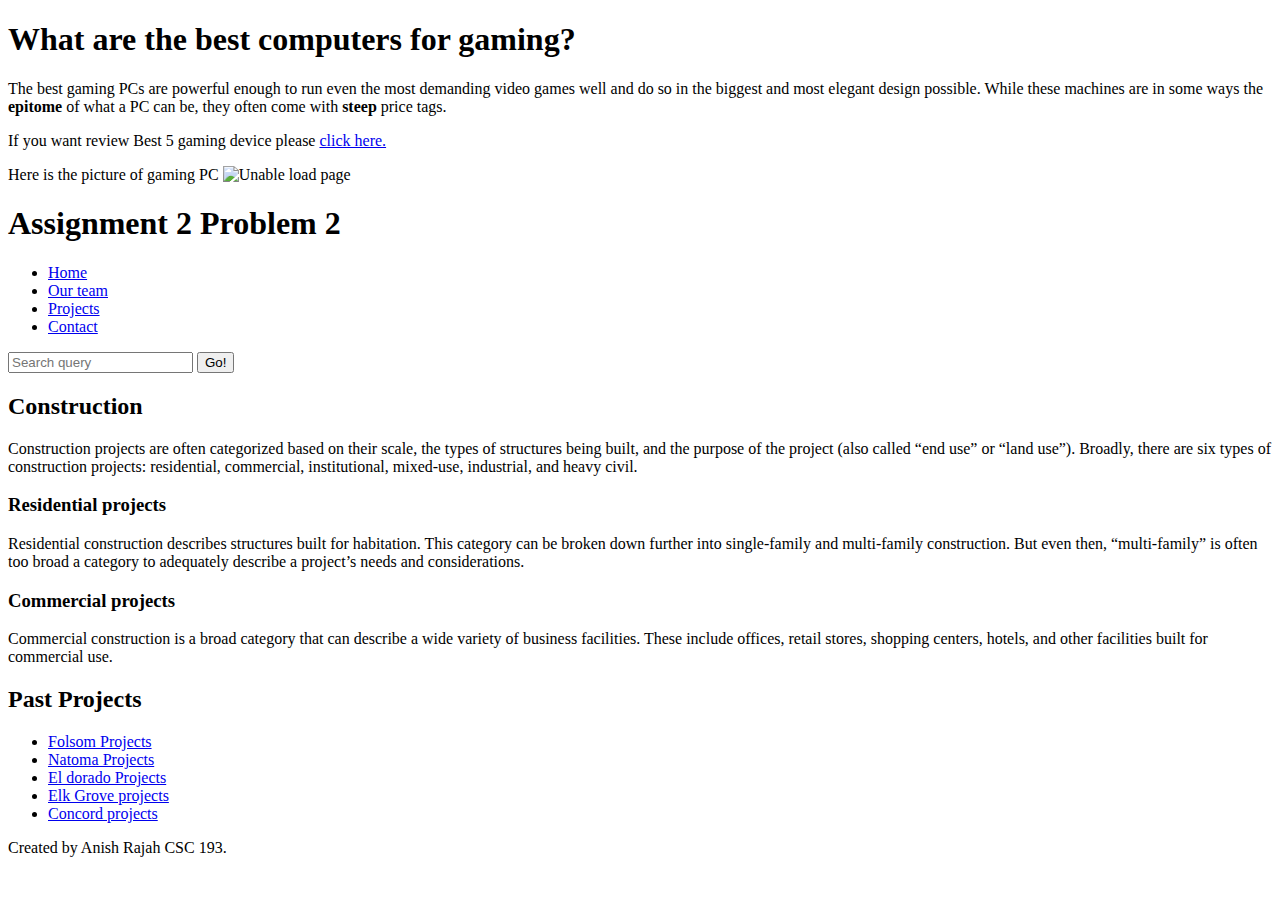
==== index.html @ 7a306d58 "Add files via upload" ====
﻿<!DOCTYPE html>

<html lang="en" xmlns="http://www.w3.org/1999/xhtml">


<head>
    <meta charset="utf-8" />
    <title>Computers for Gaming</title>
    <link href="https://fonts.googleapis.com/css?family=Open+Sans+Condensed:300%7CSonsie+One" rel="stylesheet" type="text/css">
    <link rel="stylesheet" href="style.css">
</head>
<body>
    <h1>What are the best computers for gaming?</h1>
    <p>
        The best gaming PCs are powerful enough to run even the most demanding video games well and do so in the biggest
        and most elegant design possible. While these machines are in some ways the <strong>epitome</strong> of what a PC can be, they often come with <strong>steep</strong> price tags.

    </p>

    <p> If you want review Best 5 gaming device please <a href=https://www.pcmag.com/picks/the-best-gaming-desktops>click here.</a></p>

    <p>Here is the picture of gaming PC <img src="https://m.media-amazon.com/images/W/MEDIAX_849526-T3/images/I/71nuxyaNMBL._AC_SX679_.jpg" alt="Unable load page"></></p>

    <!-- Here is our main header that is used across all the pages of our website -->

    <header>
        <h1>Assignment 2 Problem 2</h1>
    </header>

    <nav>
        <ul>
            <li><a href="#">Home</a></li>
            <li><a href="ourteam.html">Our team</a></li>
            <li><a href="projects.html">Projects</a></li>
            <li><a href="contact.html">Contact</a></li>
        </ul>


        <form>
            <input type="search" name="q" placeholder="Search query">
            <input type="submit" value="Go!">
        </form>
    </nav>

 
    <main>

        
        <article>
            <h2>Construction</h2>

            <p>Construction projects are often categorized based on their scale, the types of structures being built, and the purpose of the project (also called “end use” or “land use”). Broadly, there are six types of construction projects: residential, commercial, institutional, mixed-use, industrial, and heavy civil.</p>

            <h3>Residential projects</h3>

            <p>Residential construction describes structures built for habitation. This category can be broken down further into single-family and multi-family construction. But even then, “multi-family” is often too broad a category to adequately describe a project’s needs and considerations. </p>

            <h3>Commercial projects</h3>

            <p>Commercial construction is a broad category that can describe a wide variety of business facilities. These include offices, retail stores, shopping centers, hotels, and other facilities built for commercial use. </p>
        </article>


        <aside>
            <h2>Past Projects</h2>

            <ul>
                <li><a href="#">Folsom Projects</a></li>
                <li><a href="#">Natoma Projects</a></li>
                <li><a href="#">El dorado Projects</a></li>
                <li><a href="#">Elk Grove projects</a></li>
                <li><a href="#">Concord projects</a></li>
            </ul>
        </aside>

    </main>



    <footer>
        <p>Created by Anish Rajah CSC 193.</p>
    </footer>


</body>
</html>
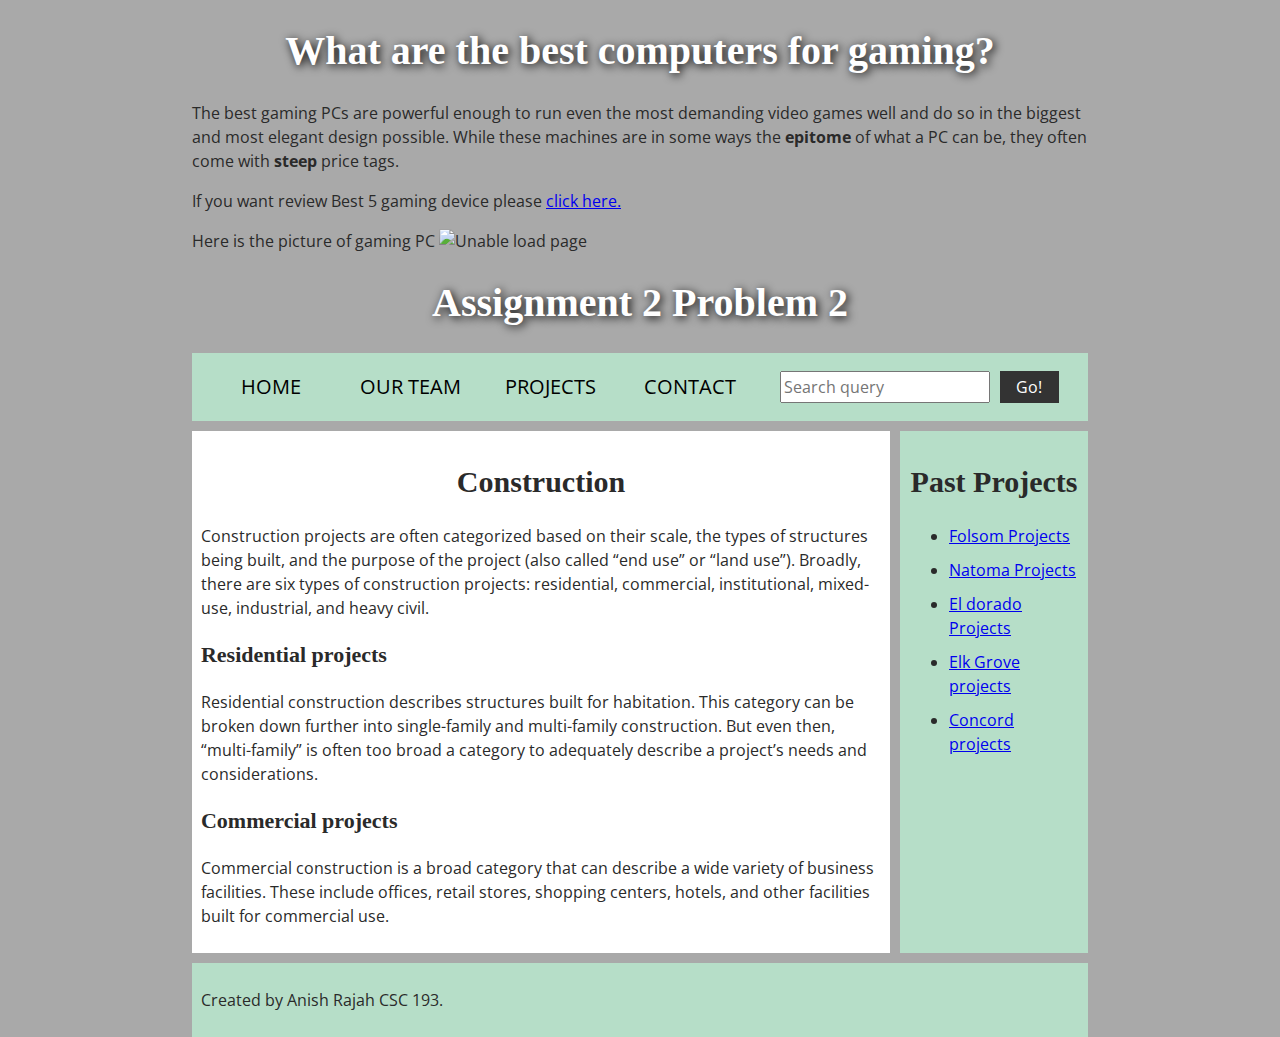
==== commit 7f5ba243: "Update index.html" ====
--- a/index.html
+++ b/index.html
@@ -7,7 +7,7 @@
     <meta charset="utf-8" />
     <title>Computers for Gaming</title>
     <link href="https://fonts.googleapis.com/css?family=Open+Sans+Condensed:300%7CSonsie+One" rel="stylesheet" type="text/css">
-    <link rel="stylesheet" href="style.css">
+    <link rel="stylesheet" href="Style.css">
 </head>
 <body>
     <h1>What are the best computers for gaming?</h1>
@@ -83,4 +83,4 @@
 
 
 </body>
-</html>+</html>
--- a/Style.css
+++ b/Style.css
@@ -0,0 +1,135 @@
+﻿
+/* || General setup */
+
+html, body {
+    margin: 0;
+    padding: 0;
+}
+
+html {
+    font-size: 10px;
+    background-color: #a9a9a9;
+}
+
+body {
+    width: 70%;
+    margin: 0 auto;
+}
+
+/* || typography */
+
+h1, h2, h3 {
+    font-family: 'Caladea', cursive;
+    color: #2a2a2a;
+}
+
+p, input, li {
+    font-family: 'Open Sans Condensed', sans-serif;
+    color: #2a2a2a;
+}
+
+h1 {
+    font-size: 4rem;
+    text-align: center;
+    color: white;
+    text-shadow: 2px 2px 10px black;
+}
+
+h2 {
+    font-size: 3rem;
+    text-align: center;
+}
+
+h3 {
+    font-size: 2.2rem;
+}
+
+p, li {
+    font-size: 1.6rem;
+    line-height: 1.5;
+}
+
+/* || header layout */
+
+nav, article, aside, footer {
+    background-color: white;
+    padding: 1%;
+}
+
+nav {
+    height: 50px;
+    background-color: #b6dec8;
+    display: flex;
+    margin-bottom: 10px;
+}
+
+    nav ul {
+        padding: 0;
+        list-style-type: none;
+        flex: 2;
+        display: flex;
+    }
+
+    nav li {
+        display: inline;
+        text-align: center;
+        flex: 1;
+    }
+
+    nav a {
+        display: inline-block;
+        font-size: 2rem;
+        text-transform: uppercase;
+        text-decoration: none;
+        color: black;
+    }
+
+    nav form {
+        flex: 1;
+        display: flex;
+        align-items: center;
+        height: 100%;
+        padding: 0 2em;
+    }
+
+input {
+    font-size: 1.6rem;
+    height: 32px;
+}
+
+    input[type="search"] {
+        flex: 3;
+    }
+
+    input[type="submit"] {
+        flex: 1;
+        margin-left: 1rem;
+        background: #333;
+        border: 0;
+        color: white;
+    }
+
+/* || main layout */
+
+main {
+    display: flex;
+}
+
+article {
+    flex: 4;
+}
+
+aside {
+    flex: 1;
+    margin-left: 10px;
+    background-color: #b6dec8;
+}
+
+    aside li {
+        padding-bottom: 10px;
+    }
+
+footer {
+    margin-top: 10px;
+    background-color: #b6dec8;
+}